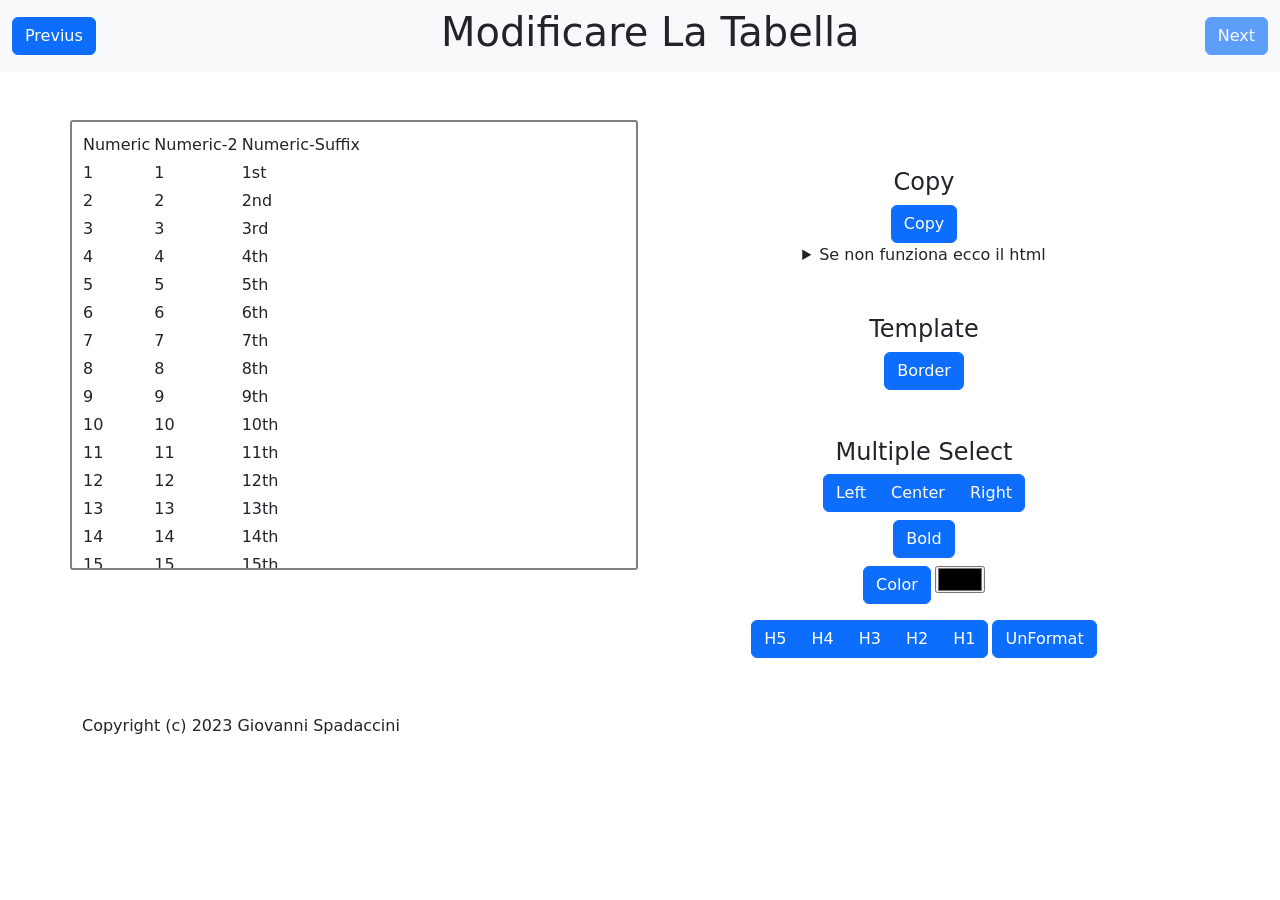
==== index.html @ 4155af9e "added README and moved prova.html to index.html" ====
<!DOCTYPE html>
<html lang="it">

<head>
  <title></title>
  <meta charset="UTF-8" />
  <meta name="viewport" content="width=device-width, initial-scale=1" />
  <link href="bootstrap.min.css" rel="stylesheet" />
  <style>
    .selectArea {
      border: 1px dashed red;
    }
  </style>
</head>

<body>
  <nav class="navbar bg-body-tertiary">
    <div class="container-fluid">
      <button id="previusPage" class='btn btn-primary'>
        Previus</button>
      <div class='d-flex flex-column'>
        <h1 id="currentTitle">Loading...</h1>
      </div>
      <button id="nextPage" class='btn btn-primary'> Next</button>
    </div>
  </nav>

  <!-- <div hidden> -->
  <!--   <div id='hiddenTable'> -->
  <!--   </div> -->
  <!-- </div> -->

  <div id='secondPage' class="container my-5 ">
    <div class='row'>
      <div class='col'
        style='height: 50vh; overflow:scroll; border: 2px solid gray; border-radius: 3px; padding: 0.5rem;'>
        <div id='containTable'></div>
      </div>
      <div class='col'>

        <div class='d-flex justify-content-center align-items-center flex-column my-5'>
          <h4>Copy</h4>
          <button id='copy' class='btn btn-primary'>Copy</button>

          <details class='mb-5'>
            <summary> Se non funziona ecco il html
            </summary>
            <textarea id='copyarea'></textarea>
          </details>

          <h4>Template</h4>
          <div class='d-flex gap-1 mb-5'>
            <button id='setBorder' class='btn btn-primary'>
              Border
            </button>
          </div>

          <h4>Multiple Select</h4>
          <div class='d-flex gap-2 mb-2'>
            <div class='btn-group'>
              <button id='setLeft' class='btn btn-primary'>
                Left
              </button>
              <button id='setCenter' class='btn btn-primary'>
                Center
              </button>
              <button id='setRight' class='btn btn-primary'>
                Right
              </button>
            </div>
          </div>
          <button id='setBold' class='btn btn-primary'>
            Bold
          </button>
          <div class='d-flex gap-1 my-2'>
            <button class='btn btn-primary' id='setBg'>
              Color
            </button>
            <input type='color' id='colorBG' />
          </div>
          <div class='d-flex gap-1 my-2'>
            <div class='btn-group'>
              <button id='setH5' class='btn btn-primary'>
                H5
              </button>
              <button id='setH4' class='btn btn-primary'>
                H4
              </button>
              <button id='setH3' class='btn btn-primary'>
                H3
              </button>
              <button id='setH2' class='btn btn-primary'>
                H2
              </button>
              <button id='setH1' class='btn btn-primary'>
                H1
              </button>
            </div>
            <button id='setUnFormat' class='btn btn-primary'>
              UnFormat
            </button>
          </div>
        </div>
      </div>

      <div id='firstPage' class="container my-5">
        <textarea class="form-control" placeholder="Incolla qui la tabella" id="parseTable"
          style="min-height: 300px;max-height:50vh;"></textarea>

      </div>
      <div class='container bg-gray'>
        <span>Copyright (c) 2023 Giovanni Spadaccini</span>
      </div>

      <script src="bootstrap.bundle.min.js"></script>
      <script src="https://code.jquery.com/jquery-3.7.0.min.js"
        integrity="sha256-2Pmvv0kuTBOenSvLm6bvfBSSHrUJ+3A7x6P5Ebd07/g=" crossorigin="anonymous"></script>
      <script src='scripts.js'></script>
      <div class="toast-container position-fixed bottom-0 end-0 p-3">
        <div id="copied" class="toast" role="alert" aria-live="assertive" aria-atomic="true">
          <div class="toast-header">
            Avviso
            <button type="button" class="btn-close" data-bs-dismiss="toast" aria-label="Close"></button>
          </div>
          <div class="toast-body">
            Copiato nella clipboard
          </div>
        </div>
      </div>
</body>

</html>
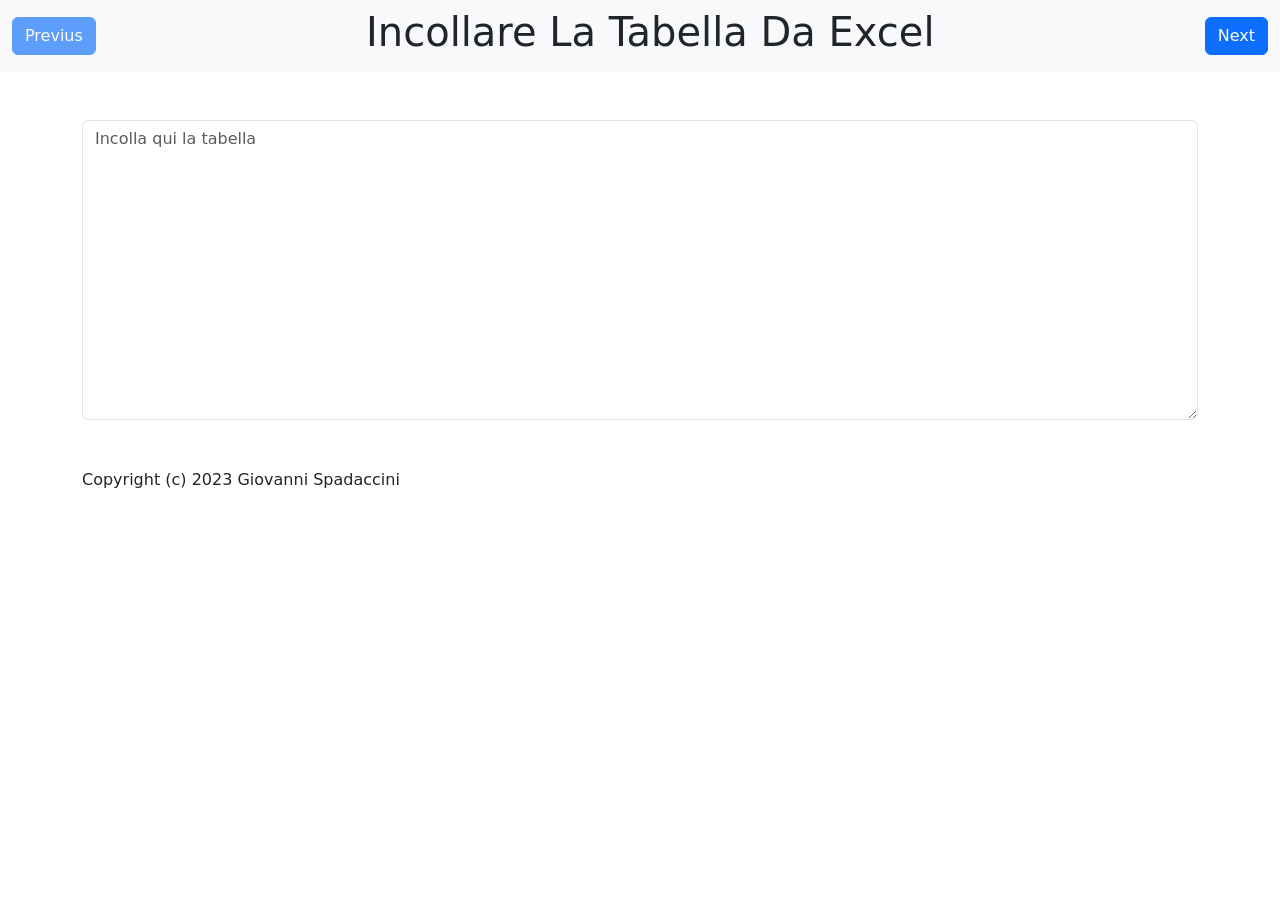
==== commit f28b0130: "update layour" ====
--- a/index.html
+++ b/index.html
@@ -32,12 +32,11 @@
 
   <div id='secondPage' class="container my-5 ">
     <div class='row'>
-      <div class='col'
+      <div class='col-md-6'
         style='height: 50vh; overflow:scroll; border: 2px solid gray; border-radius: 3px; padding: 0.5rem;'>
         <div id='containTable'></div>
       </div>
-      <div class='col'>
-
+      <div class='col-md-6'>
         <div class='d-flex justify-content-center align-items-center flex-column my-5'>
           <h4>Copy</h4>
           <button id='copy' class='btn btn-primary'>Copy</button>
@@ -102,31 +101,33 @@
           </div>
         </div>
       </div>
+    </div>
+  </div>
 
-      <div id='firstPage' class="container my-5">
-        <textarea class="form-control" placeholder="Incolla qui la tabella" id="parseTable"
-          style="min-height: 300px;max-height:50vh;"></textarea>
+  <div id='firstPage' class="container my-5">
+    <textarea class="form-control" placeholder="Incolla qui la tabella" id="parseTable"
+      style="min-height: 300px;max-height:50vh;"></textarea>
 
+  </div>
+  <div class='container bg-gray'>
+    <span>Copyright (c) 2023 Giovanni Spadaccini</span>
+  </div>
+
+  <script src="bootstrap.bundle.min.js"></script>
+  <script src="https://code.jquery.com/jquery-3.7.0.min.js"
+    integrity="sha256-2Pmvv0kuTBOenSvLm6bvfBSSHrUJ+3A7x6P5Ebd07/g=" crossorigin="anonymous"></script>
+  <script src='scripts.js'></script>
+  <div class="toast-container position-fixed bottom-0 end-0 p-3">
+    <div id="copied" class="toast" role="alert" aria-live="assertive" aria-atomic="true">
+      <div class="toast-header">
+        Avviso
+        <button type="button" class="btn-close" data-bs-dismiss="toast" aria-label="Close"></button>
       </div>
-      <div class='container bg-gray'>
-        <span>Copyright (c) 2023 Giovanni Spadaccini</span>
+      <div class="toast-body">
+        Copiato nella clipboard
       </div>
-
-      <script src="bootstrap.bundle.min.js"></script>
-      <script src="https://code.jquery.com/jquery-3.7.0.min.js"
-        integrity="sha256-2Pmvv0kuTBOenSvLm6bvfBSSHrUJ+3A7x6P5Ebd07/g=" crossorigin="anonymous"></script>
-      <script src='scripts.js'></script>
-      <div class="toast-container position-fixed bottom-0 end-0 p-3">
-        <div id="copied" class="toast" role="alert" aria-live="assertive" aria-atomic="true">
-          <div class="toast-header">
-            Avviso
-            <button type="button" class="btn-close" data-bs-dismiss="toast" aria-label="Close"></button>
-          </div>
-          <div class="toast-body">
-            Copiato nella clipboard
-          </div>
-        </div>
-      </div>
+    </div>
+  </div>
 </body>
 
 </html>
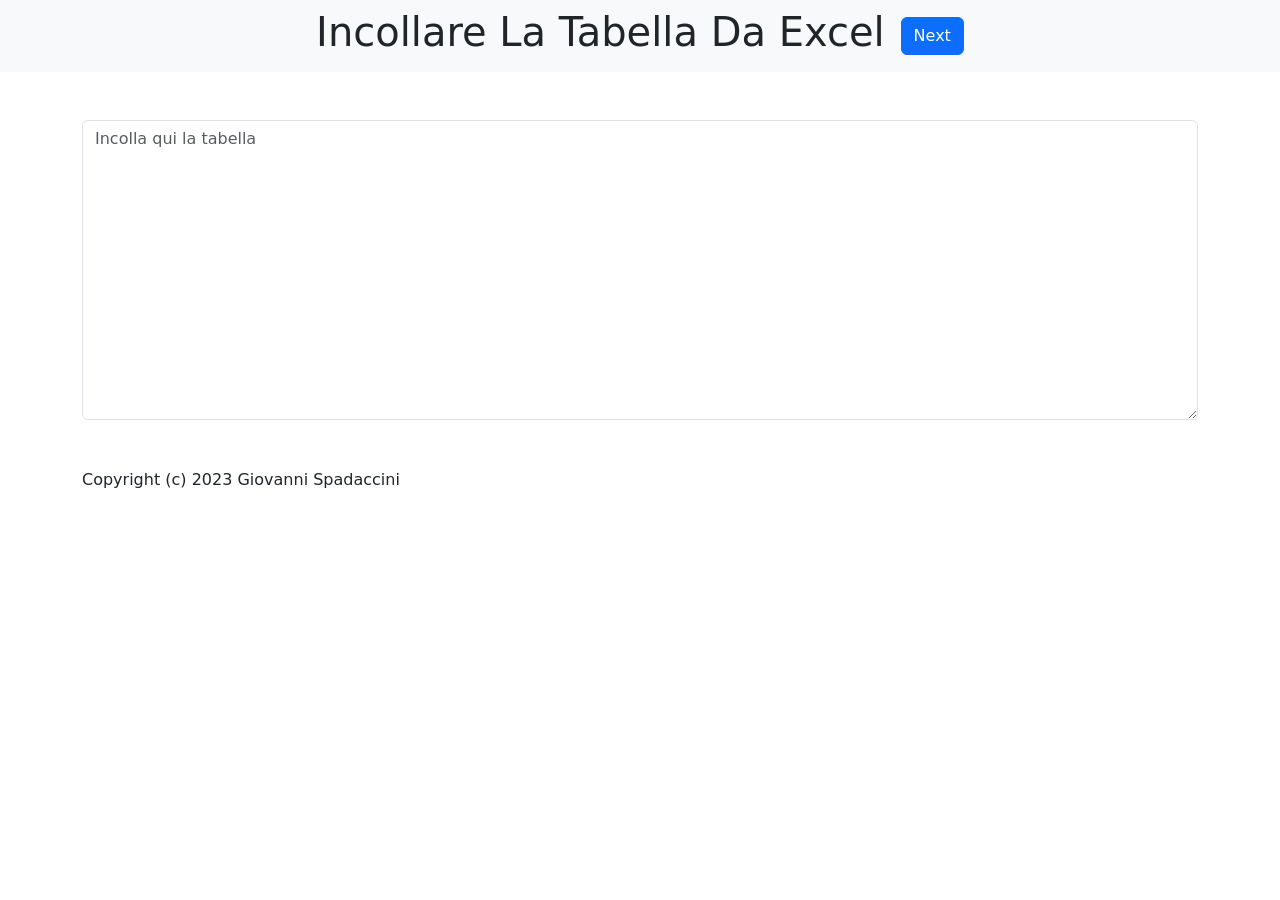
==== commit f1d973f5: "added width and height and layout" ====
--- a/index.html
+++ b/index.html
@@ -15,7 +15,7 @@
 
 <body>
   <nav class="navbar bg-body-tertiary">
-    <div class="container-fluid">
+    <div class="container-fluid justify-content-center gap-3">
       <button id="previusPage" class='btn btn-primary'>
         Previus</button>
       <div class='d-flex flex-column'>
@@ -38,6 +38,12 @@
       </div>
       <div class='col-md-6'>
         <div class='d-flex justify-content-center align-items-center flex-column my-5'>
+          <details class='mb-5'>
+            <summary>Help</summary>
+            Per selezionare una cella semplicemente bisogna clickarla, per selezionare più celle bisogna premere SHIFT.
+            Template sono azioni che vengono eseguite su tutta la tabella.
+            Multiple select sono azioni che vengono fatte su una selezione.
+          </details>
           <h4>Copy</h4>
           <button id='copy' class='btn btn-primary'>Copy</button>
 
@@ -51,6 +57,9 @@
           <div class='d-flex gap-1 mb-5'>
             <button id='setBorder' class='btn btn-primary'>
               Border
+            </button>
+            <button id='setLayout' class='btn btn-primary'>
+              Default Layout
             </button>
           </div>
 
@@ -75,7 +84,7 @@
             <button class='btn btn-primary' id='setBg'>
               Color
             </button>
-            <input type='color' id='colorBG' />
+            <input class="form-control" style='width: 4rem; height: auto;' type='color' id='colorBG' value='#d0ffff' />
           </div>
           <div class='d-flex gap-1 my-2'>
             <div class='btn-group'>
@@ -98,6 +107,14 @@
             <button id='setUnFormat' class='btn btn-primary'>
               UnFormat
             </button>
+          </div>
+          <div>
+            <input class="form-control" class='' type="number" id="widthinp">
+            <button class='btn btn-primary' type="button" id="widthbtn" name="button">larghezza</button>
+          </div>
+          <div>
+            <input class="form-control" type="number" id="heightinp" onchange="">
+            <button class='btn btn-primary' type="button" id="heightbtn" name="button">altezza</button>
           </div>
         </div>
       </div>
